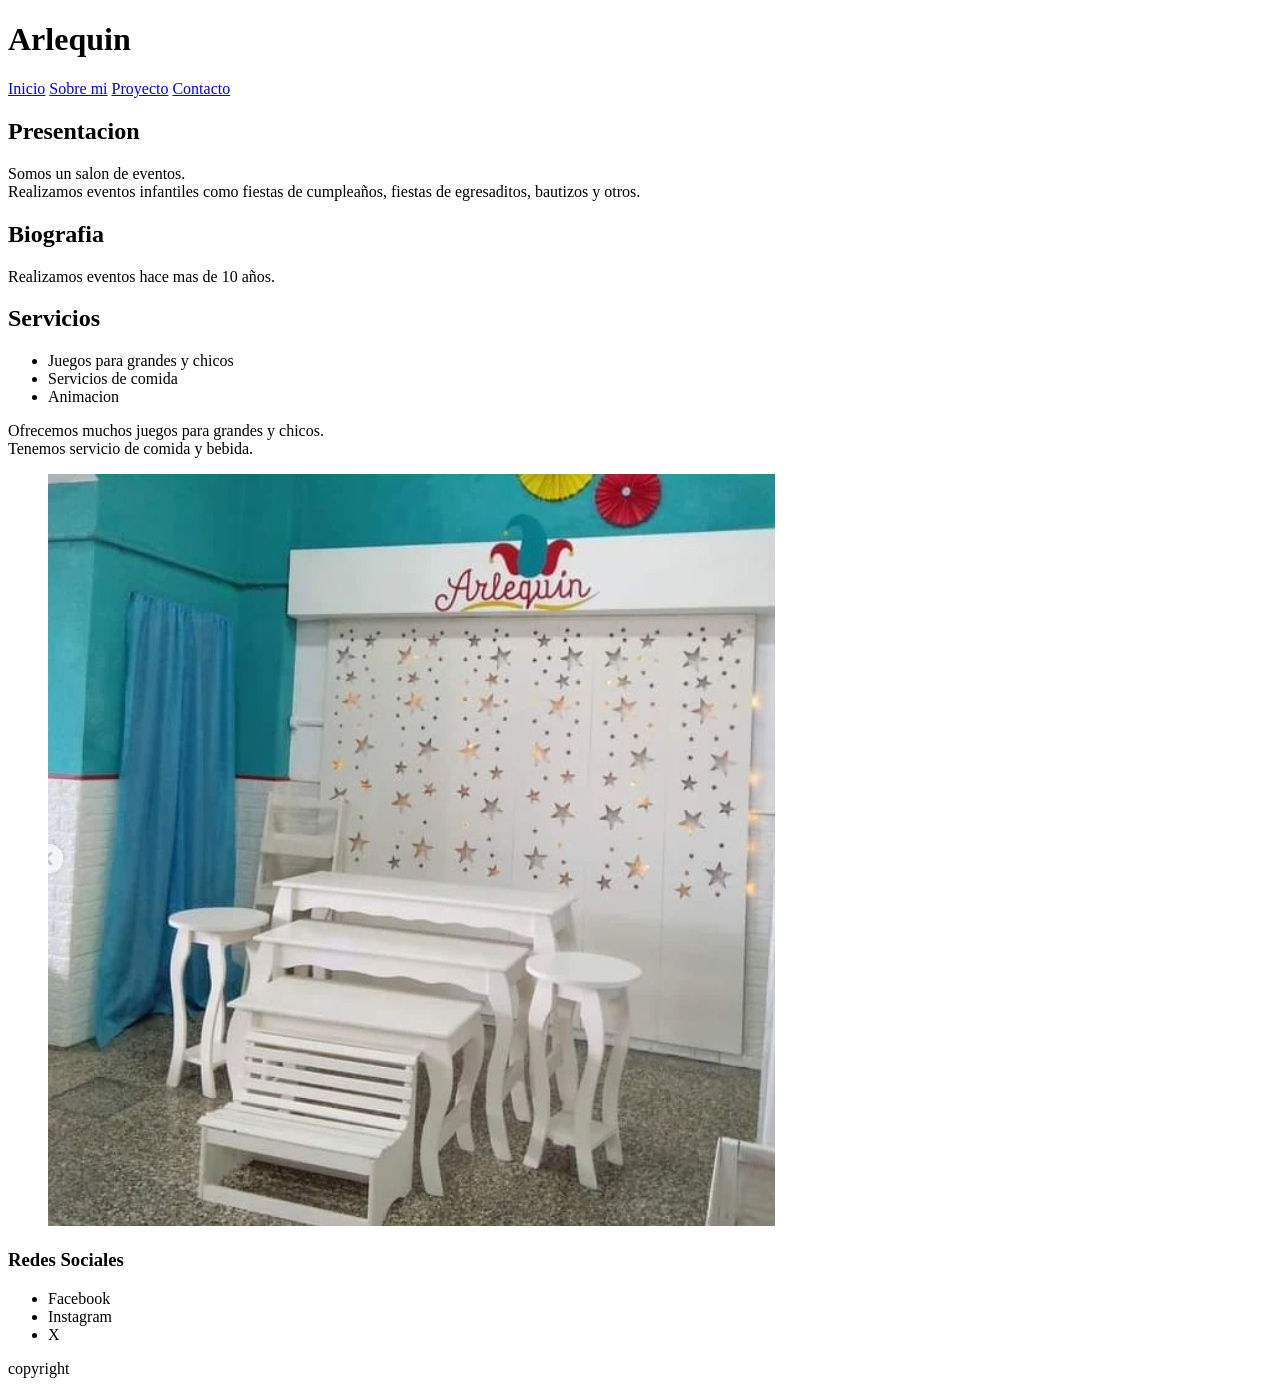
==== index.html @ 137b4948 "Add files via upload" ====
<!DOCTYPE html>
<html lang="en">
<head>
    <meta charset="UTF-8">
    <meta name="viewport" content="width=device-width, initial-scale=1.0">
    <title>Arlequin</title>
</head>
<body>
    <header>
        <h1>Arlequin</h1>
        <nav>
            <a href="#">Inicio</a>
            <a href="pages/Sobremi.html">Sobre mi</a>
            <a href="pages/Proyectos.html">Proyecto</a>
            <a href="pages/Contacto.html">Contacto</a>
        </nav>
    </header>
    <main>
    
        <section>
            <h1>Presentacion</h1>
        </div>
            Somos un salon de eventos. <br>
            Realizamos eventos infantiles como fiestas de cumpleaños,
            fiestas de egresaditos, bautizos y otros.
        <div> 
        </section>
        <section>
            <h2>Biografia</h2>
            <div>
                Realizamos eventos hace mas de 10 años.
            </div>
        </section>
        <section>
            <h2>Servicios</h2>
            <div>
                <ul>
                    <li>Juegos para grandes y chicos</li>
                    <li>Servicios de comida</li>
                    <li>Animacion </li>
                </ul>
                Ofrecemos muchos juegos para grandes y chicos.<br>
                Tenemos servicio de comida y bebida.
            </div>
            
        </section>
        <div>
                <figure>
                    <img src="assets/Arlequin.jpg" alt="Arlequin">
                </figure>
            </div>
    
    <footer>
        <div>
            <h3>Redes Sociales</h3>
            <ul>
               
                <li>Facebook</li>
                <li>Instagram</li>
                <li>X</li>
            </ul>
            
        </div>
        <p>copyright</p>
    </footer>
</body>
</html>
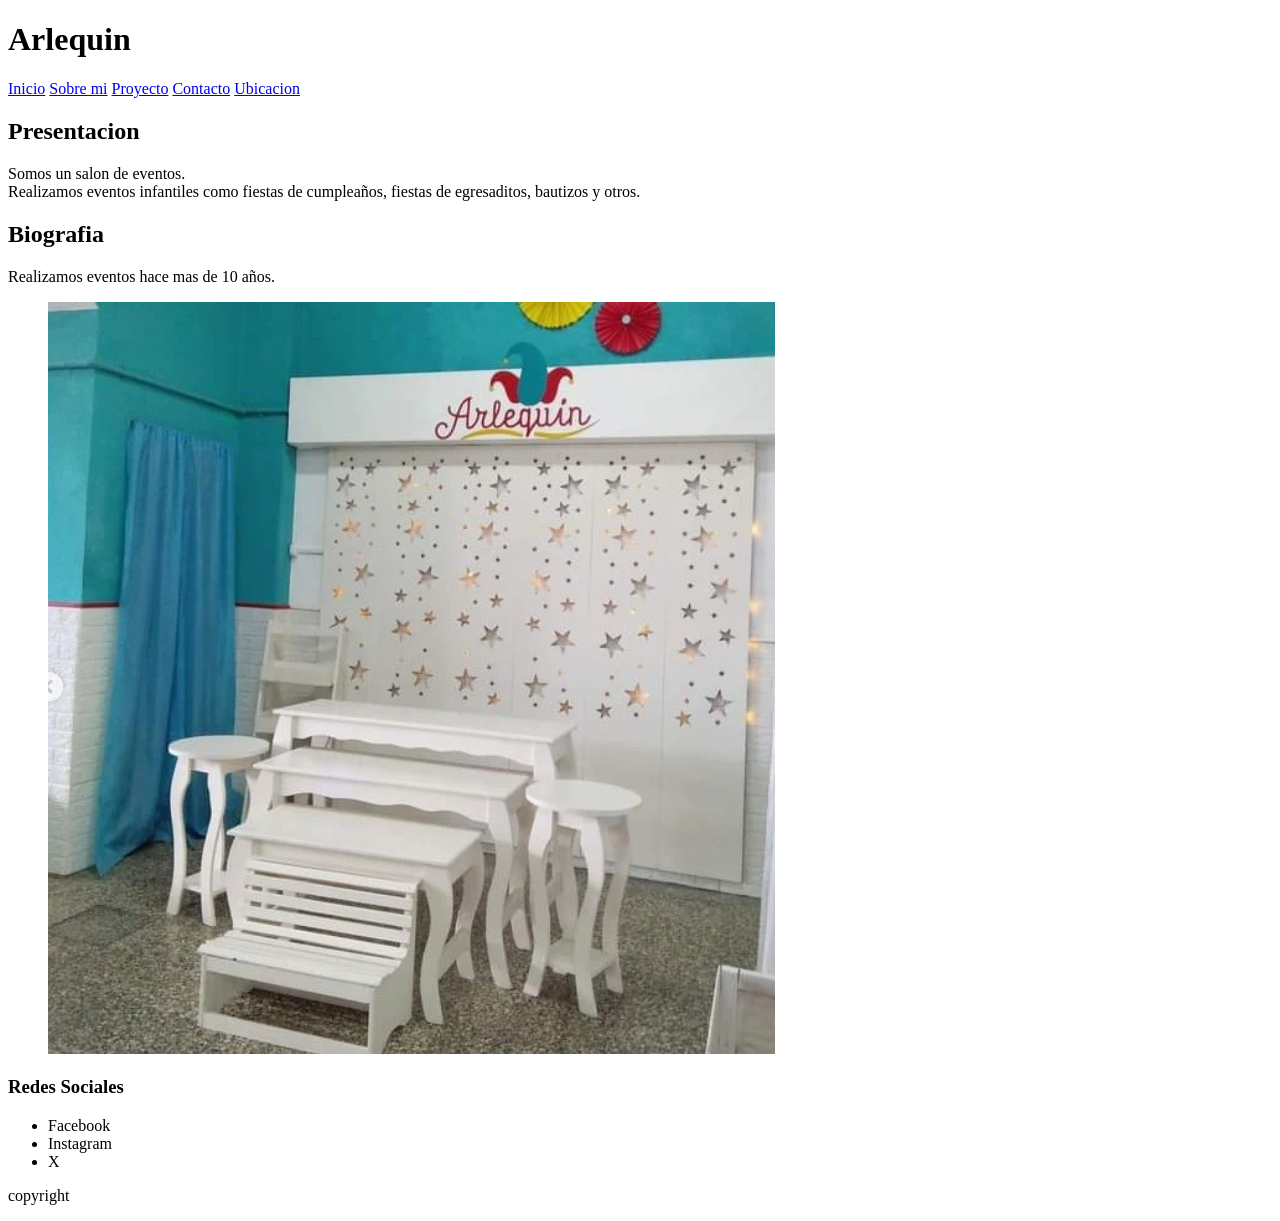
==== commit 0832713f: "Add files via upload" ====
--- a/index.html
+++ b/index.html
@@ -13,6 +13,7 @@
             <a href="pages/Sobremi.html">Sobre mi</a>
             <a href="pages/Proyectos.html">Proyecto</a>
             <a href="pages/Contacto.html">Contacto</a>
+            <a href="pages/Ubicacion.html">Ubicacion</a>
         </nav>
     </header>
     <main>
@@ -31,25 +32,13 @@
                 Realizamos eventos hace mas de 10 años.
             </div>
         </section>
-        <section>
-            <h2>Servicios</h2>
-            <div>
-                <ul>
-                    <li>Juegos para grandes y chicos</li>
-                    <li>Servicios de comida</li>
-                    <li>Animacion </li>
-                </ul>
-                Ofrecemos muchos juegos para grandes y chicos.<br>
-                Tenemos servicio de comida y bebida.
-            </div>
-            
-        </section>
+        
         <div>
                 <figure>
                     <img src="assets/Arlequin.jpg" alt="Arlequin">
                 </figure>
             </div>
-    
+    </main>
     <footer>
         <div>
             <h3>Redes Sociales</h3>
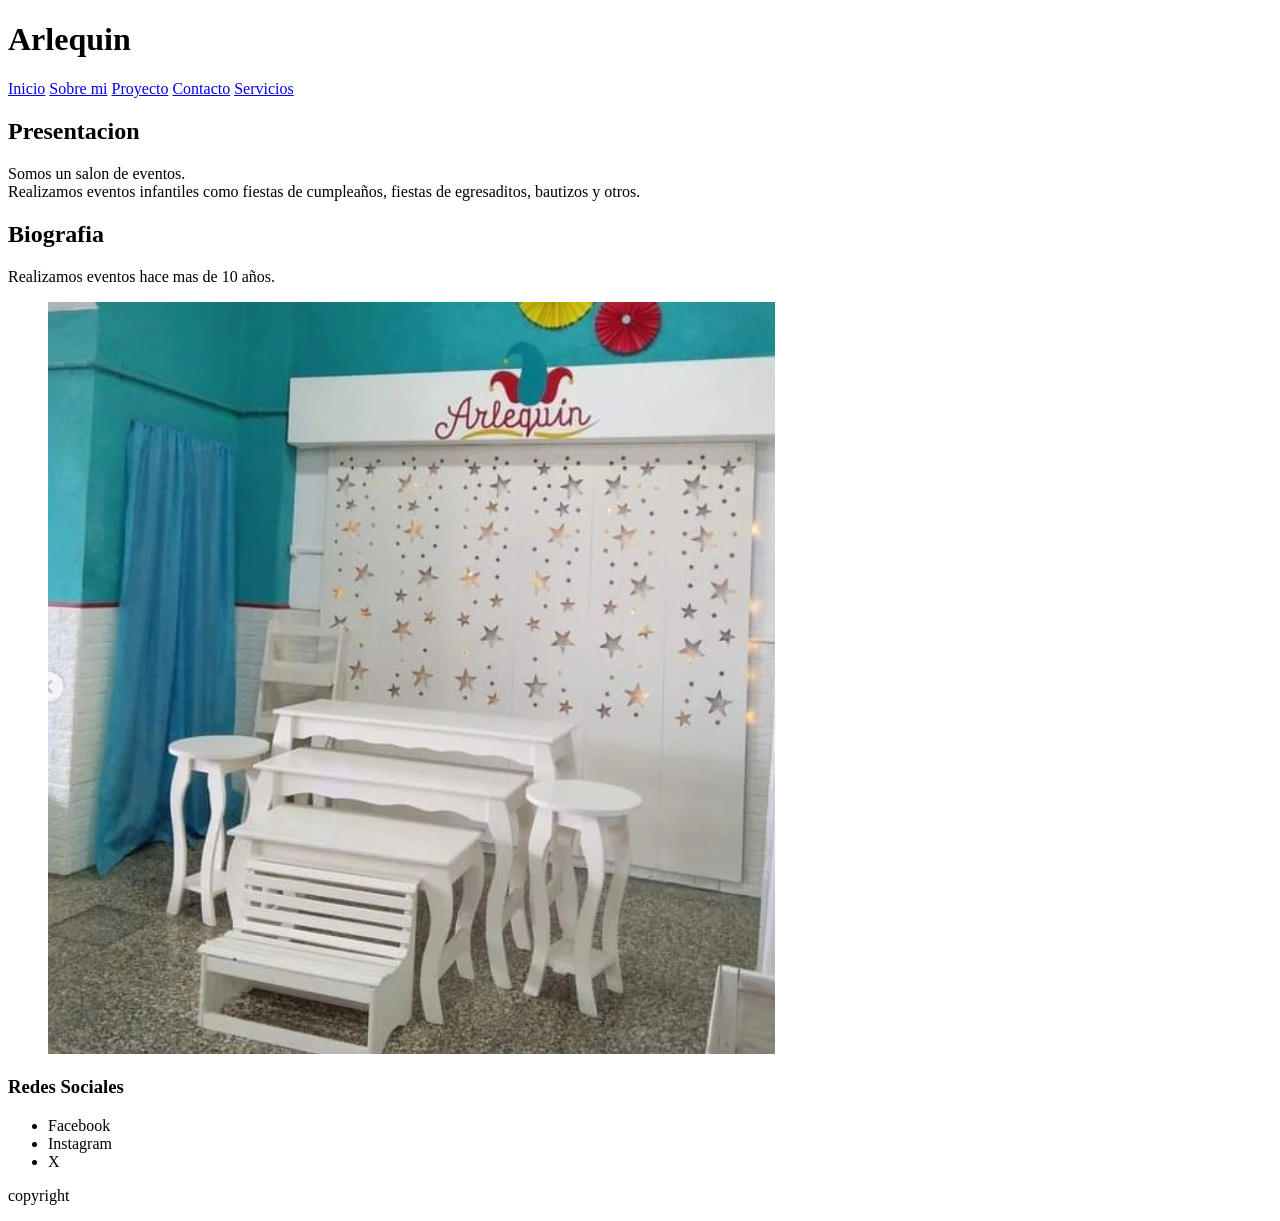
==== commit b3551e5d: "Add files via upload" ====
--- a/index.html
+++ b/index.html
@@ -3,34 +3,35 @@
 <head>
     <meta charset="UTF-8">
     <meta name="viewport" content="width=device-width, initial-scale=1.0">
+    <link rel="stylesheet" href="styles/styles.css">
     <title>Arlequin</title>
 </head>
 <body>
     <header>
-        <h1>Arlequin</h1>
-        <nav>
+        <h1 class="colortitulo">Arlequin</h1>
+        <nav class="Tamaniotexto">
             <a href="#">Inicio</a>
-            <a href="pages/Sobremi.html">Sobre mi</a>
-            <a href="pages/Proyectos.html">Proyecto</a>
-            <a href="pages/Contacto.html">Contacto</a>
-            <a href="pages/Ubicacion.html">Ubicacion</a>
+            <a href="pages/sobremi.html">Sobre mi</a>
+            <a href="pages/proyectos.html">Proyecto</a>
+            <a href="pages/contacto.html">Contacto</a>
+            <a href="servicios.html">Servicios</a>
         </nav>
     </header>
     <main>
     
         <section>
-            <h1>Presentacion</h1>
-        </div>
+            <h2 class="colortitulo">Presentacion</h2>
+        <p class="Tamaniotexto">
             Somos un salon de eventos. <br>
             Realizamos eventos infantiles como fiestas de cumpleaños,
             fiestas de egresaditos, bautizos y otros.
-        <div> 
+        </p> 
         </section>
         <section>
-            <h2>Biografia</h2>
-            <div>
-                Realizamos eventos hace mas de 10 años.
-            </div>
+            <h2 class="colortitulo">Biografia</h2>
+                <p>
+                    Realizamos eventos hace mas de 10 años.
+                </p>
         </section>
         
         <div>
@@ -42,7 +43,7 @@
     <footer>
         <div>
             <h3>Redes Sociales</h3>
-            <ul>
+            <ul class="Tamaniotexto">
                
                 <li>Facebook</li>
                 <li>Instagram</li>
